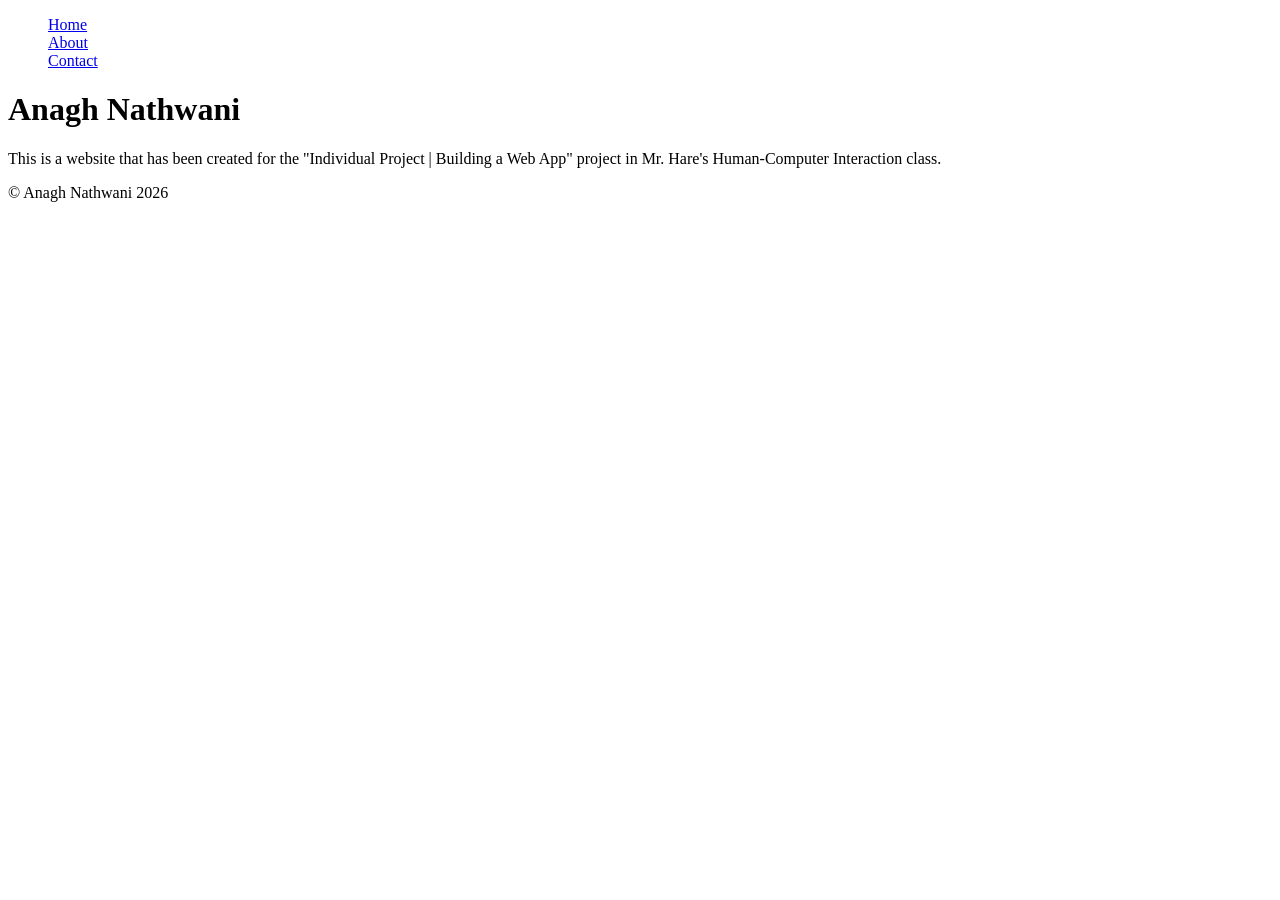
==== index.html @ 5c77330b "Created a basic homepage" ====
<!DOCTYPE html>
<html lang="en">
<head>
    <meta charset="UTF-8">
    <title>JS | Variables and Methods</title>
    <script src="script.js" defer></script>
    <link rel="stylesheet" href="styles.css">
</head>
<body>
  <header>
    <nav>
        <ul>
            <li><a href="index.html">Home</a></li>
            <li><a href="about.html">About</a></li>
            <li><a href="contact.html">Contact</a></li>
        </ul>
    </nav>
  </header>

  <main>
    <h1>Anagh Nathwani</h1>
    <p>This is a website that has been created for the "Individual Project | Building a Web App" project in Mr. Hare's Human-Computer Interaction class. </p>
  </main>

  <footer>
    <p>&copy; Anagh Nathwani 2026</p>
  </footer>

</body>
</html>
---- styles.css ----
/* ctrl I to get the coding ai */
ul {
    list-style: none;
}
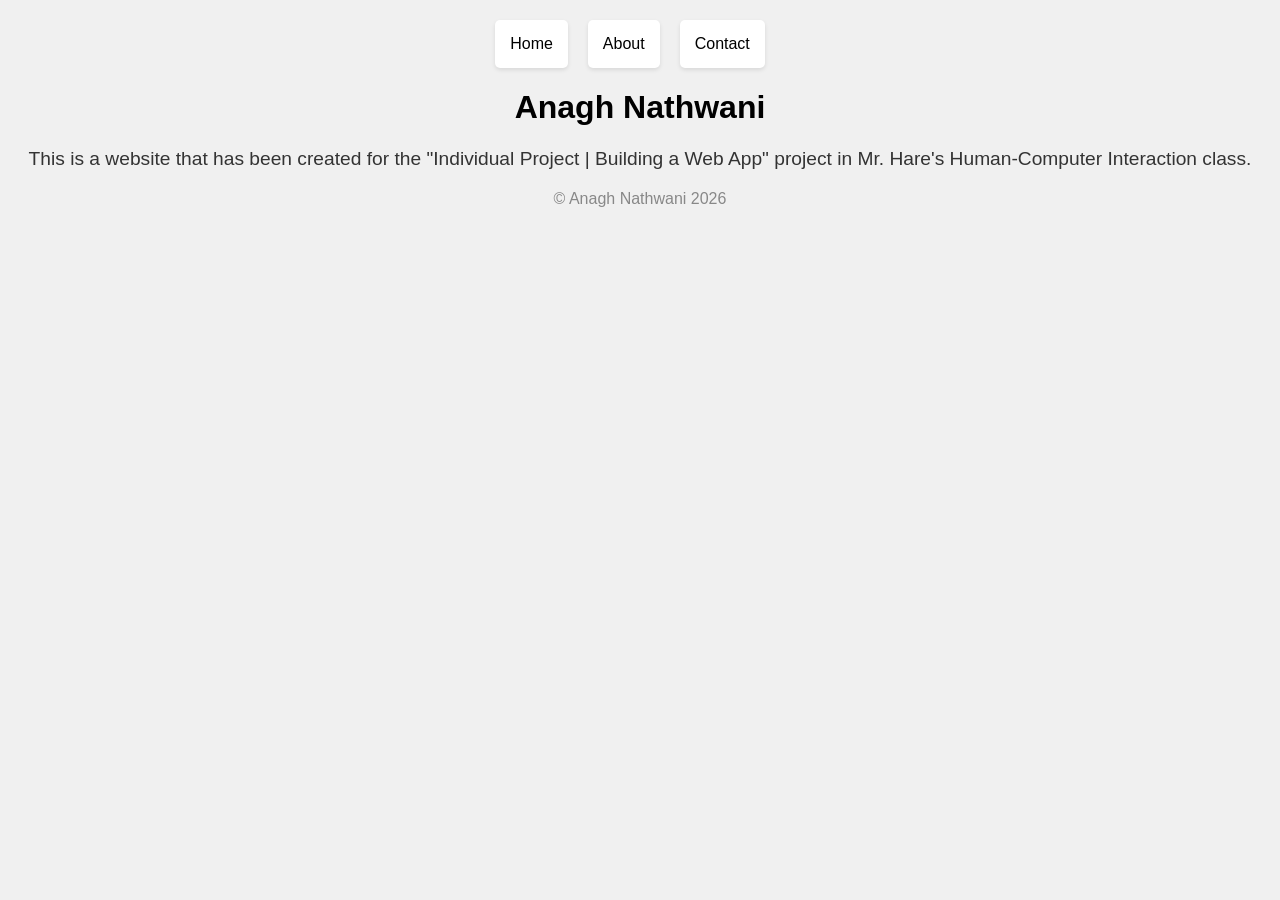
==== commit 6a96c526: "Finishing the the basics on the contact and about pages" ====
--- a/index.html
+++ b/index.html
@@ -2,7 +2,7 @@
 <html lang="en">
 <head>
     <meta charset="UTF-8">
-    <title>JS | Variables and Methods</title>
+    <title>Anagh Nathwani - A life</title>
     <script src="script.js" defer></script>
     <link rel="stylesheet" href="styles.css">
 </head>
--- a/styles.css
+++ b/styles.css
@@ -1,5 +1,53 @@
-/* ctrl I to get the coding ai */
-ul {
-    list-style: none;
+/* ctrl/commmand I for ai coding partner */
+body {
+    font-family: 'Segoe UI', Tahoma, Geneva, Verdana, sans-serif;
+    background-color: #f0f0f0;
+    margin: 0;
+    padding: 20px;
 }
 
+nav ul {
+    display: flex;
+    list-style: none;
+    padding: 0;
+    margin: 0;
+}
+
+nav li {
+    background-color: #fff;
+    padding: 15px;
+    margin-right: 20px;
+    border-radius: 5px;
+    box-shadow: 0 2px 4px rgba(0, 0, 0, 0.1);
+}
+
+nav a {
+    text-decoration: none;
+    color: black;
+}
+
+nav a:hover {
+    color: #007BFF;
+}
+
+header {
+    justify-content: center;
+    display: flex;
+}
+
+main {
+    margin-top: 20px;
+    text-align: center;
+}
+
+main p {
+    font-size: 1.2em;
+    color: #333;
+}
+
+footer {
+    margin-top: 20px;
+    text-align: center;
+    color: #888;
+}
+
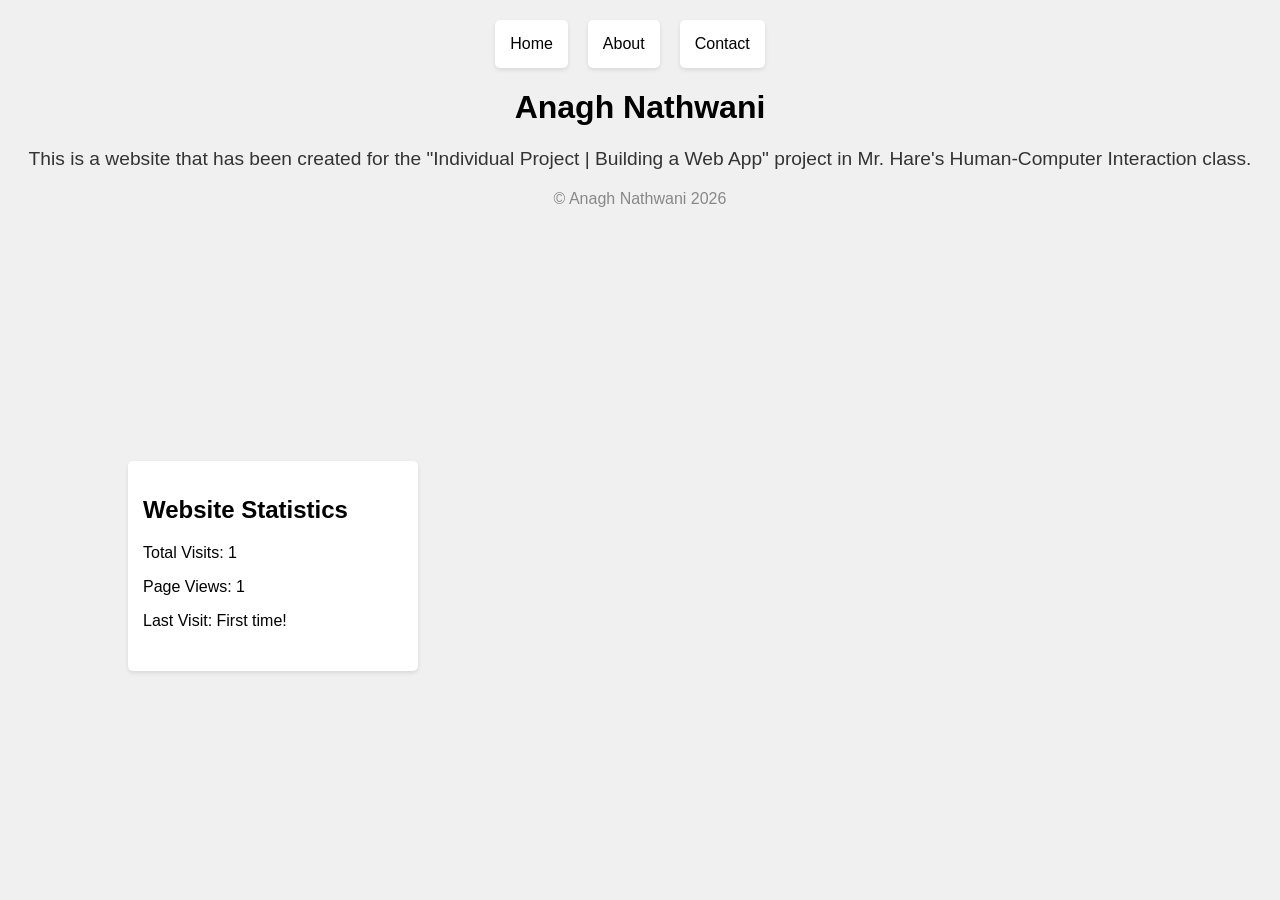
==== commit 0d2f4109: "I hate ds store" ====
--- a/index.html
+++ b/index.html
@@ -26,5 +26,12 @@
     <p>&copy; Anagh Nathwani 2026</p>
   </footer>
 
+<div class="stats">
+    <h2>Website Statistics</h2>
+    <p>Total Visits: <span id="total-visits">0</span></p>
+    <p>Page Views: <span id="page-views">0</span></p>
+    <p>Last Visit: <span id="last-visit">First time!</span></p>
+</div>
+
 </body>
 </html>
--- a/styles.css
+++ b/styles.css
@@ -19,7 +19,10 @@
     margin-right: 20px;
     border-radius: 5px;
     box-shadow: 0 2px 4px rgba(0, 0, 0, 0.1);
+    
+    transition: transform 0.3s ease, box-shadow 0.3s ease;
 }
+
 
 nav a {
     text-decoration: none;
@@ -51,3 +54,22 @@
     color: #888;
 }
 
+nav li:hover {
+    transform: scale(1.1);
+    box-shadow: 0 6px 12px rgba(0, 0, 0, 0.2);
+}
+
+.stats {
+    margin-top: 20px;
+    padding: 15px;
+    background-color: #fff; /* #fff */
+    border-radius: 5px;
+    box-shadow: 0 2px 4px rgba(0, 0, 0, 0.1);
+    text-align: left;
+
+    width: 260px;
+    height: 180px;
+    top: 49%;
+    left: 10%;
+    position: absolute;
+}
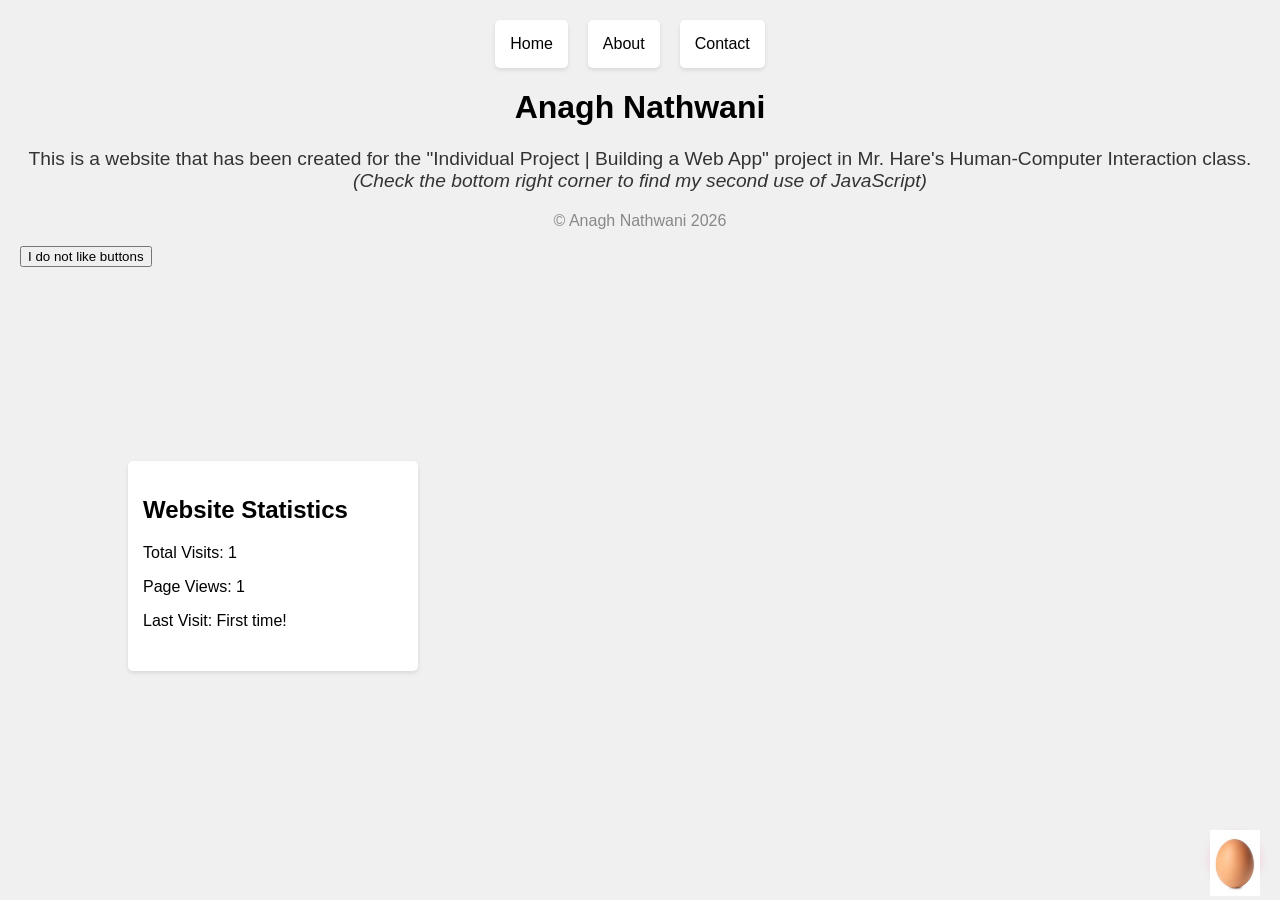
==== commit 93382656: "commiting" ====
--- a/index.html
+++ b/index.html
@@ -19,7 +19,7 @@
 
   <main>
     <h1>Anagh Nathwani</h1>
-    <p>This is a website that has been created for the "Individual Project | Building a Web App" project in Mr. Hare's Human-Computer Interaction class. </p>
+    <p>This is a website that has been created for the "Individual Project | Building a Web App" project in Mr. Hare's Human-Computer Interaction class. <br> <i> (Check the bottom right corner to find my second use of JavaScript) </i> </p>
   </main>
 
   <footer>
@@ -33,5 +33,11 @@
     <p>Last Visit: <span id="last-visit">First time!</span></p>
 </div>
 
+<div id="easter-egg">
+  <img src="images/image.png" alt="Easter Egg" width="50">
+</div>
+
+<button id="whyDoI-needAButton">I do not like buttons</button>
+
 </body>
 </html>
--- a/styles.css
+++ b/styles.css
@@ -1,4 +1,8 @@
-/* ctrl/commmand I for ai coding partner */
+/* ctrl/commmand I for ai coding partner */ 
+html {
+        /*cursor: url('images/egg.jpg'), auto; */
+}
+
 body {
     font-family: 'Segoe UI', Tahoma, Geneva, Verdana, sans-serif;
     background-color: #f0f0f0;
@@ -72,4 +76,16 @@
     top: 49%;
     left: 10%;
     position: absolute;
-}+}
+
+#easter-egg {
+    width: 50px;
+    height: 50px;
+    background-color: #ff69b4; /* bright pink */
+    border-radius: 50%;
+    position: fixed;
+    bottom: 20px;
+    right: 20px;
+    cursor: pointer;
+    box-shadow: 0 4px 8px rgba(255, 105, 180, 0.3); 
+}
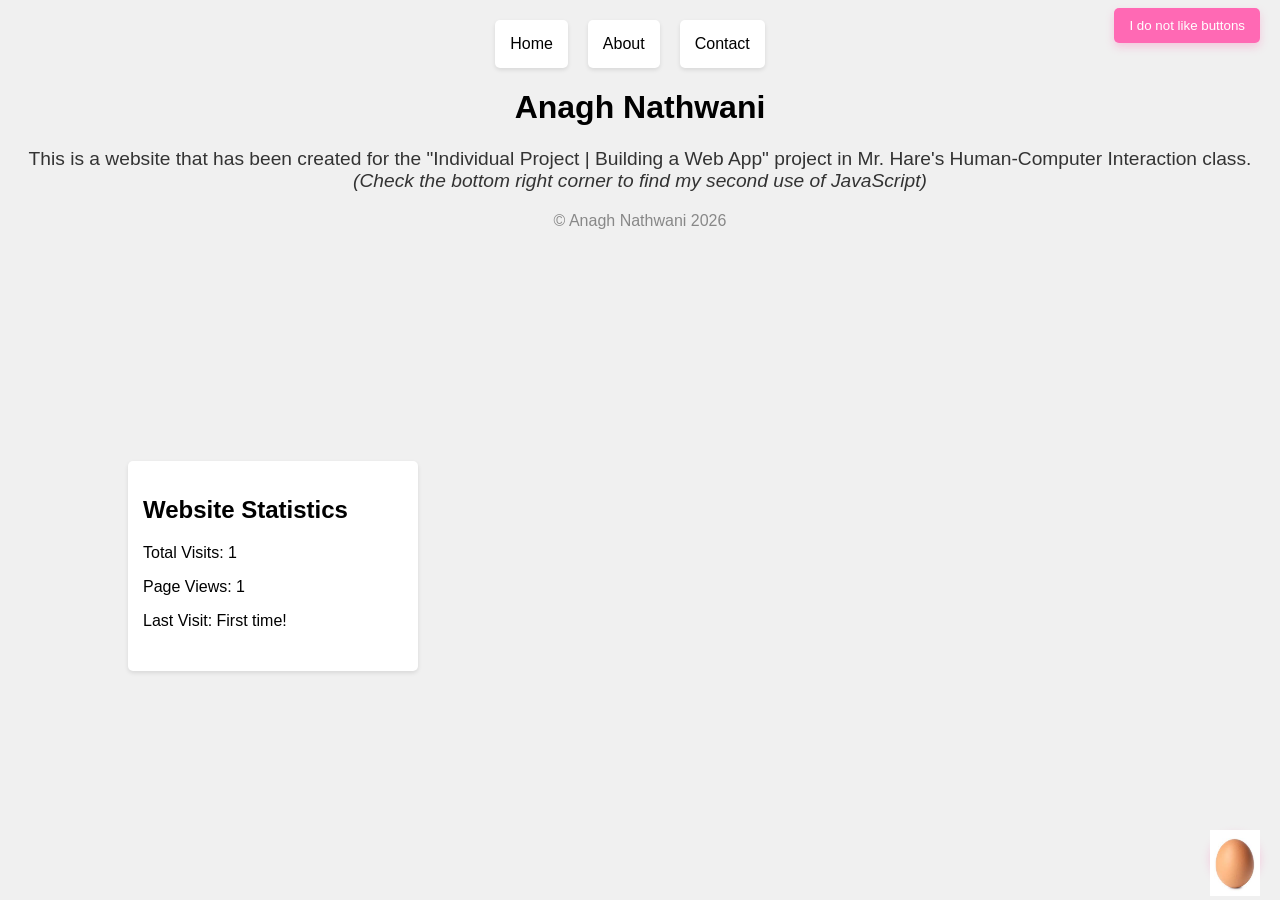
==== commit eaf10054: "Final Submission for 3/3/26 milestone check." ====
--- a/index.html
+++ b/index.html
@@ -10,9 +10,9 @@
   <header>
     <nav>
         <ul>
-            <li><a href="index.html">Home</a></li>
-            <li><a href="about.html">About</a></li>
-            <li><a href="contact.html">Contact</a></li>
+           <a href="index.html"><li>Home</li></a>
+           <a href="about.html"><li>About</li></a>
+           <a href="contact.html"><li>Contact</li></a>
         </ul>
     </nav>
   </header>
--- a/styles.css
+++ b/styles.css
@@ -89,3 +89,16 @@
     cursor: pointer;
     box-shadow: 0 4px 8px rgba(255, 105, 180, 0.3); 
 }
+
+#whyDoI-needAButton {
+    position: fixed;
+    top: 8px;
+    right: 20px;
+    background-color: #ff69b4; /* bright pink */
+    color: white;
+    padding: 10px 15px;
+    border: none;
+    border-radius: 5px;
+    cursor: pointer;
+    box-shadow: 0 4px 8px rgba(255, 105, 180, 0.3);
+}
